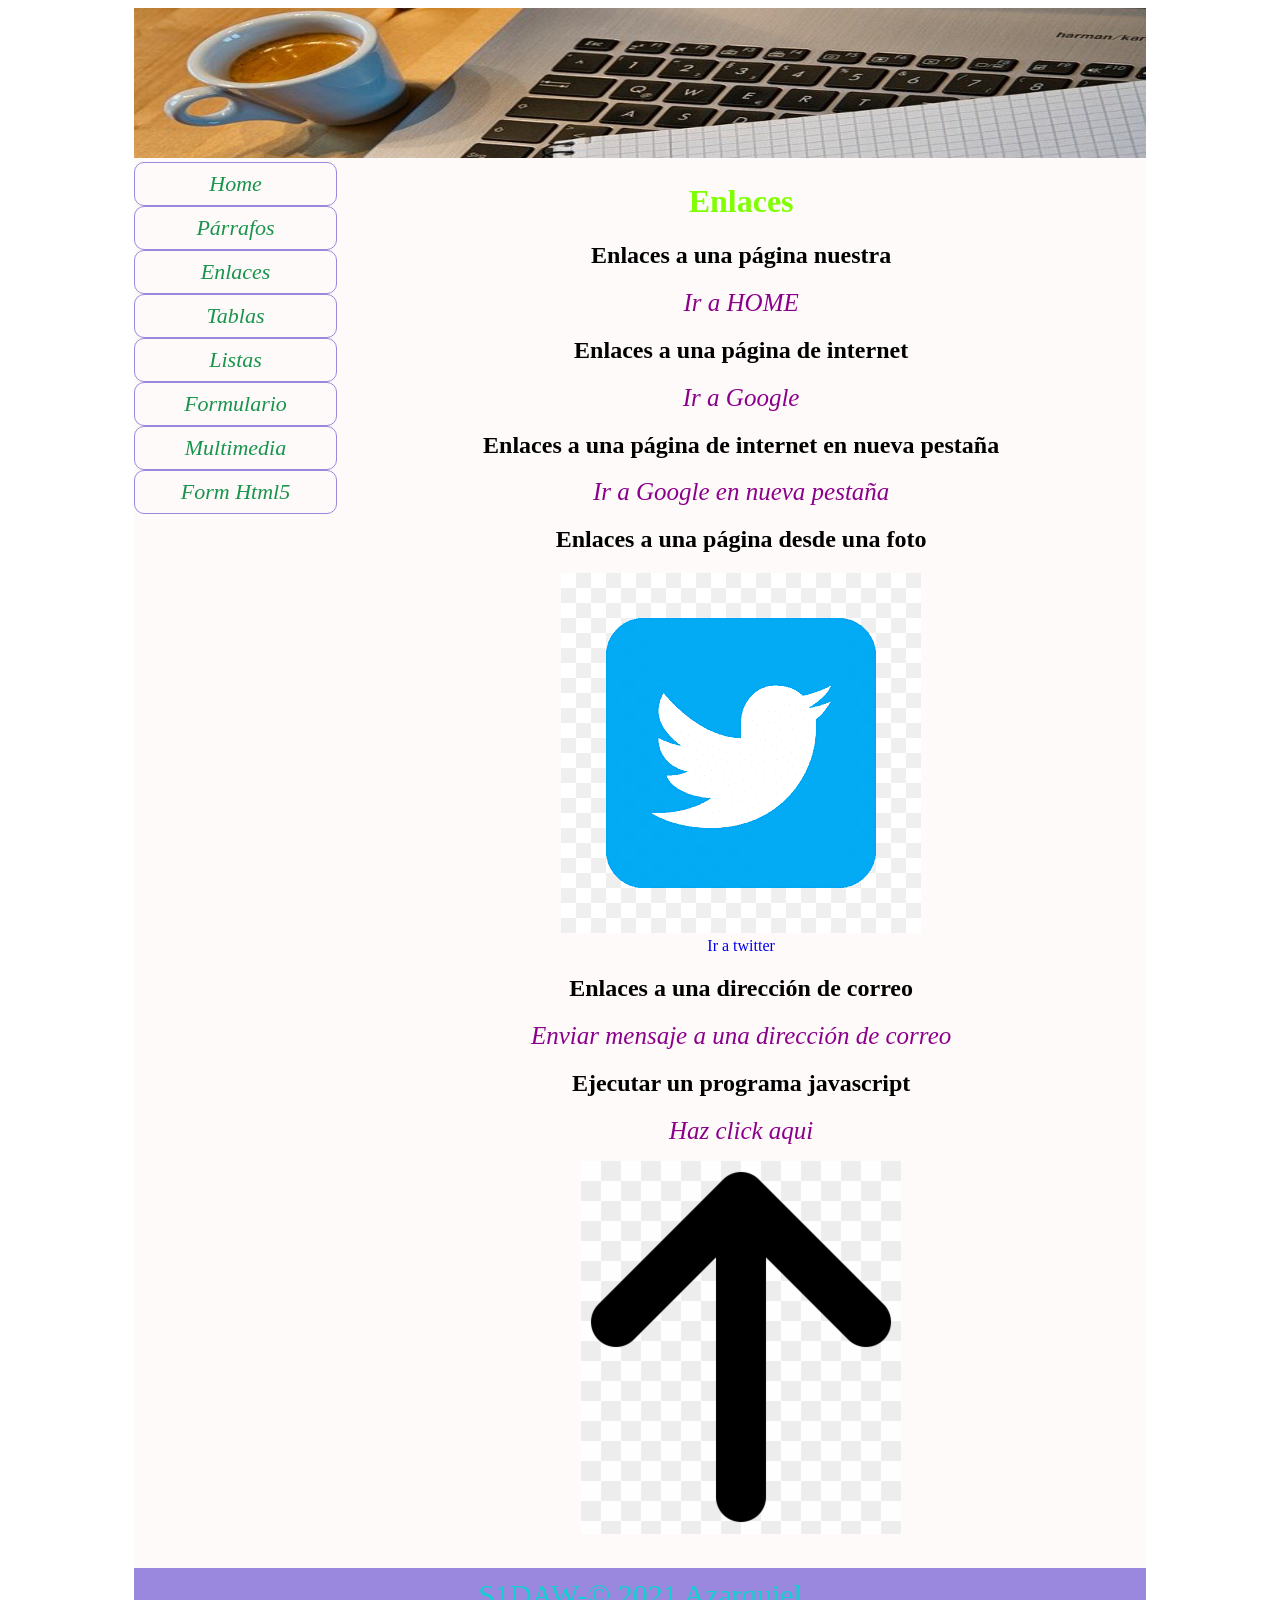
==== Enlaces.html @ dda98d1b "final" ====
<!DOCTYPE html>
<html lang="en">
    <head>
        <meta charset="UTF-8">
        <meta http-equiv="X-UA-Compatible" content="IE-edge">
        <meta name="viewport" content="width=device-widht, initial">
        <link rel="stylesheet" href="CSS/style.css">
    </head>
    <body>
        <a name="arriba"></a>
        <div id="container">
            <header>
                <img src="Imagenes/imheader.jpeg" alt="computer">
            </header>
            <div id="principal">
                <nav>
                    <ul>
                        <a class="enlaces" href="index.html"><li>Home</li></a>
                        <a class="enlaces" href="parrafos.html"><li>Párrafos</li></a>
                        <a class="enlaces" href="Enlaces.html"><li>Enlaces</li></a> 
                        <a class="enlaces" href="Tablas.html"><li>Tablas</li></a>
                        <a class="enlaces" href="Listas.html"><li>Listas</li></a>
                        <a class="enlaces" href="Formulario.html"><li>Formulario</li></a>
                        <a class="enlaces" href="Multimedia.html"><li>Multimedia</li></a>
                        <a class="enlaces" href="FormHtml5.html"><li>Form Html5</li></a>
                    </ul>
                </nav>
                <div id="contenido">
                    <h1 class="titulop">Enlaces</h1>
                    <h2>Enlaces a una página nuestra</h2>
                    <p><a class="enlaces" href="index.html">Ir a HOME</a></p>
                    <h2>Enlaces a una página de internet</h2>
                    <p><a class="enlaces" href="https://aytoconsuegra.es/">Ir a Google</a></p>
                    <h2>Enlaces a una página de internet en nueva pestaña</h2>
                    <p><a class="enlaces" href="https://www.google.es/" target="_blank">Ir a Google en nueva pestaña</a></p>
                    <h2>Enlaces a una página desde una foto</h2>
                    <p><a href="https://twitter.com/?lang=es"><img src="Imagenes/twitter.png" alt="Twitter"><br> Ir a twitter</a></p>
                    <h2>Enlaces a una dirección de correo</h2>
                    <p><a class="enlaces" href="mailto:raulgarcianieto02@gmail.com">Enviar mensaje a una dirección de correo</a></p>
                    <h2>Ejecutar un programa javascript</h2>
                    <p><a class="enlaces" href="javascript:alert('Hola Raul')">Haz click aqui</a></p>
                    <p><a href="#arriba"><img src="Imagenes/flecha.png" alt="flecha"></a></p>
                </div>
                <div class="cb"></div>
            </div>
            <footer>
                S1DAW-&copy; 2021 Azarquiel
            </footer>
        </div>
    </body>
</html>
---- CSS/style.css ----
#container {
    width: 80%;
    margin: 0 auto;
    background-color: snow;
}
header img{
width: 100%;
height: 150px;
}
#principal{

}
nav{
    width: 20%;
    float: left;

}
#contenido {
    width: 80%;
    float: right;
    text-align: center;
    padding-bottom: 14px;
    margin: 0 auto;
}
footer{
    background-color: rgb(154, 135, 222);
    color: rgb(18, 209, 209);
    font-size: 30px;
    text-align: center;
    padding: 10px;
}
.cb {
    clear: both;
}
nav ul, nav li {
    padding: 0;
    margin: 0;
}
nav li {
    list-style-type: none;
    text-align: center;
    color: rgb(24, 148, 76);
    font-size: 22px;
    border: solid 1px rgb(154, 135, 222);
    padding: 8px;
    border-radius: 10px;
}
 nav ul li:hover {
    color: rgb(19, 18, 18);
    background-color: seagreen;
}
.texto{
    padding: 0px 10px 10px 10px;
    text-align: left;
}
.resalto{
    color: aquamarine;
    font-size: 30px;
    font-family: 'Lucida Sans', 'Lucida Sans Regular', 'Lucida Grande', 'Lucida Sans Unicode', Geneva, Verdana, sans-serif;
    
}
.titulop{
    text-align: center;
    color: chartreuse;
}
.enlaces{
    color: darkmagenta;
    font-size: 25px;
    font-style: italic;
    font-family: 'Times New Roman', Times, serif;
}
#tabladefault th{
    font-size: 28px;
    color: aquamarine;
    background-color: burlywood;
}
#tabladefault td{
    font-size: 20px;
    color: rgb(64, 187, 119);
    background-color: rgb(233, 199, 10);
}
#tablacom th{
    font-size: 20px;
    color: rgb(35, 36, 53);
    background-color: rgb(184, 172, 105);
}
#tablacom td{
    font-size: 20px;
    color: rgb(83, 7, 14);
    background-color: rgb(7, 107, 102);
}
#tablaparimpar tr:nth-child(odd) td{
        background-color: darkcyan;
}
      
#tablaparimpar tr:nth-child(even) td{
        background-color: crimson;
}
#tablaparimpar th{
    background-color: darkkhaki;
    color: darkmagenta;
}
#comd li {
    list-style: georgian;
}
#comd li li {
    list-style: inside;
}
#comd li li li {
    list-style: upper-latin;
}
#como li {
    list-style: georgian;
}
#como li li {
    list-style-image: url(../Imagenes/corazon16.png);
}
#como li li li {
    list-style-image: none;
    list-style: upper-latin;
}
#multimedia{
    text-align: center;
}
a {
text-decoration: none;
}
#registro fieldset{
    width: 40%;
}
#grande fieldset{
    width: 50%;
}
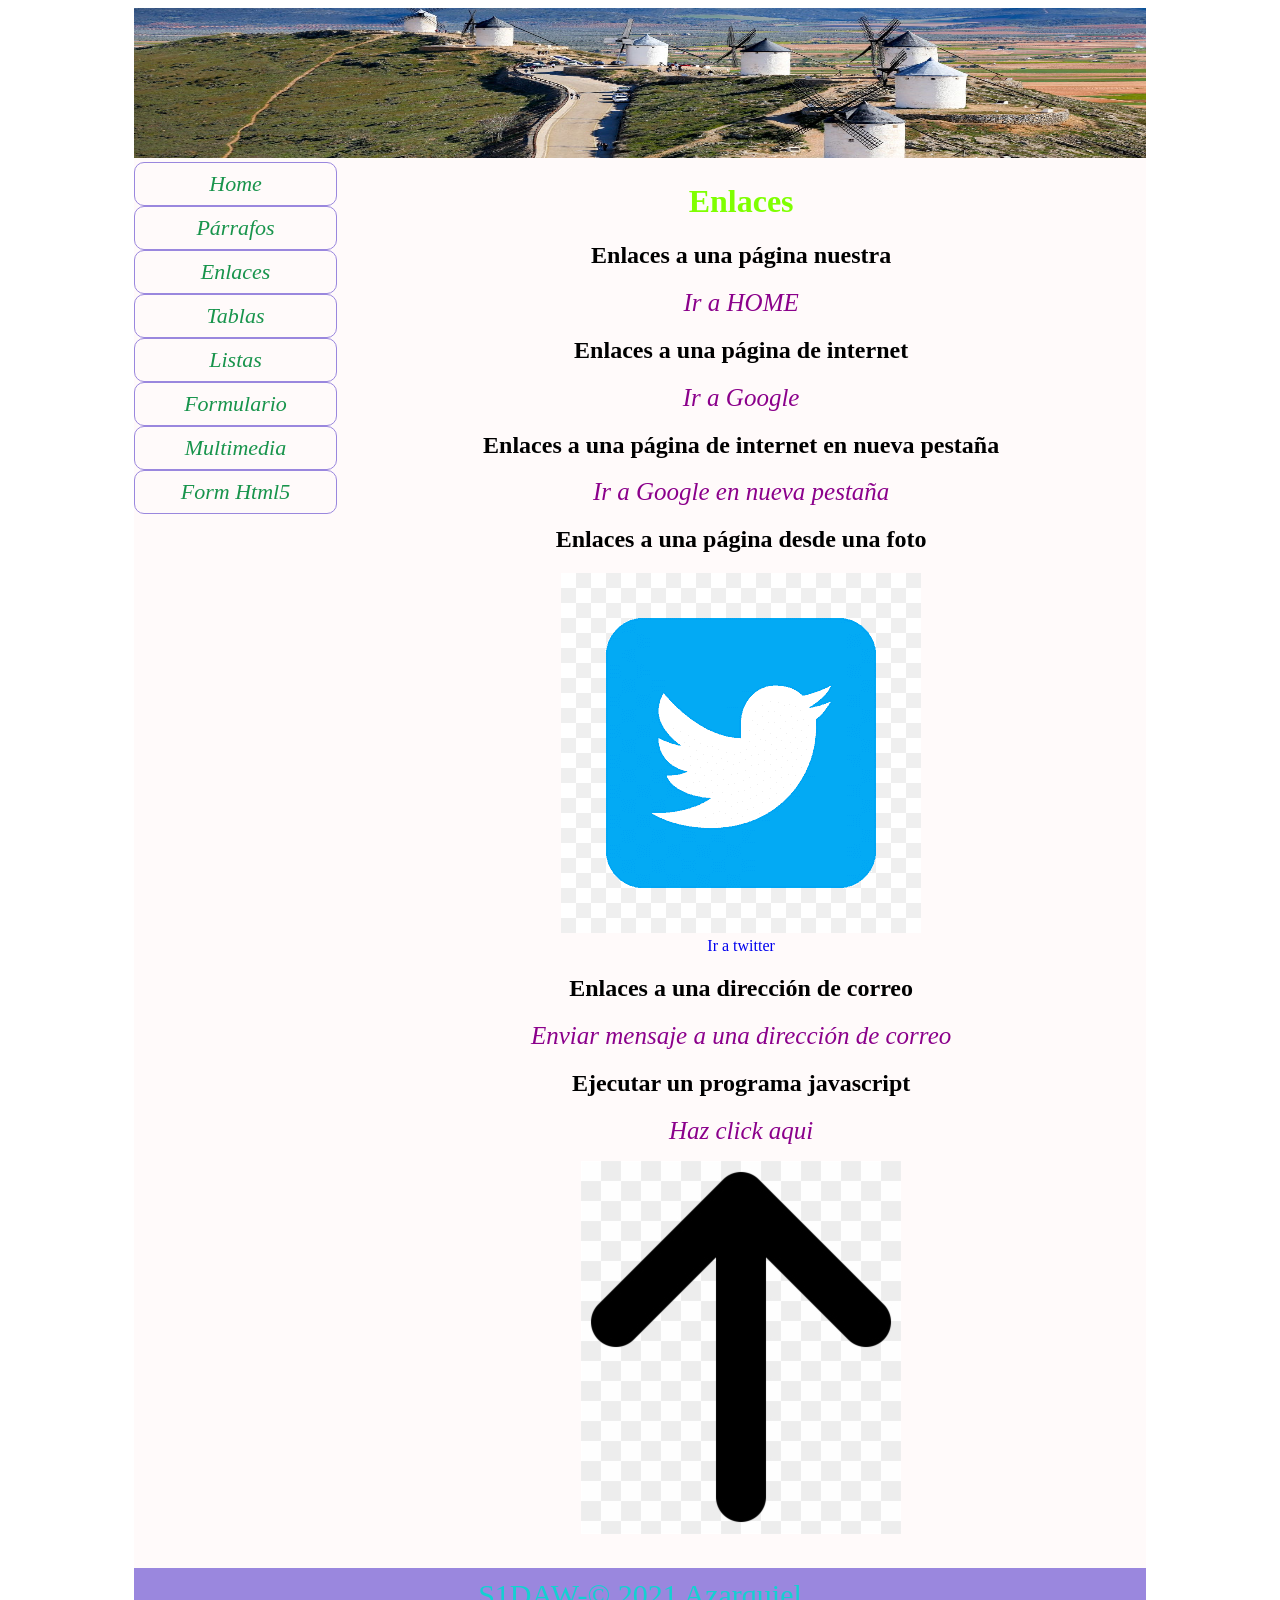
==== commit 044f9497: "rectificado" ====
--- a/Enlaces.html
+++ b/Enlaces.html
@@ -10,7 +10,7 @@
         <a name="arriba"></a>
         <div id="container">
             <header>
-                <img src="Imagenes/imheader.jpeg" alt="computer">
+                <img src="Imagenes/consuegra.jpg" alt="computer">
             </header>
             <div id="principal">
                 <nav>
--- a/CSS/style.css
+++ b/CSS/style.css
@@ -130,4 +130,34 @@
 }
 #grande fieldset{
     width: 50%;
+}
+.fol{
+    background-color: rgba(255,210,49,255);
+}
+.prog{
+    background-color: rgba(254,128,129,255)
+    ;
+}
+.bdatos{
+    background-color: rgba(129,255,129,255)
+    ;
+}
+.sisi{
+    background-color: rgba(201,160,200,255)
+    ;
+}
+.ende{
+    background-color: rgba(128,128,192,255)
+    ;
+}
+.ing{
+    background-color: rgba(239,240,200,255)
+    ;
+}
+.lm{
+    background-color: rgba(254,128,129,255)
+    ;
+}
+#defi{
+    text-align: left;
 }
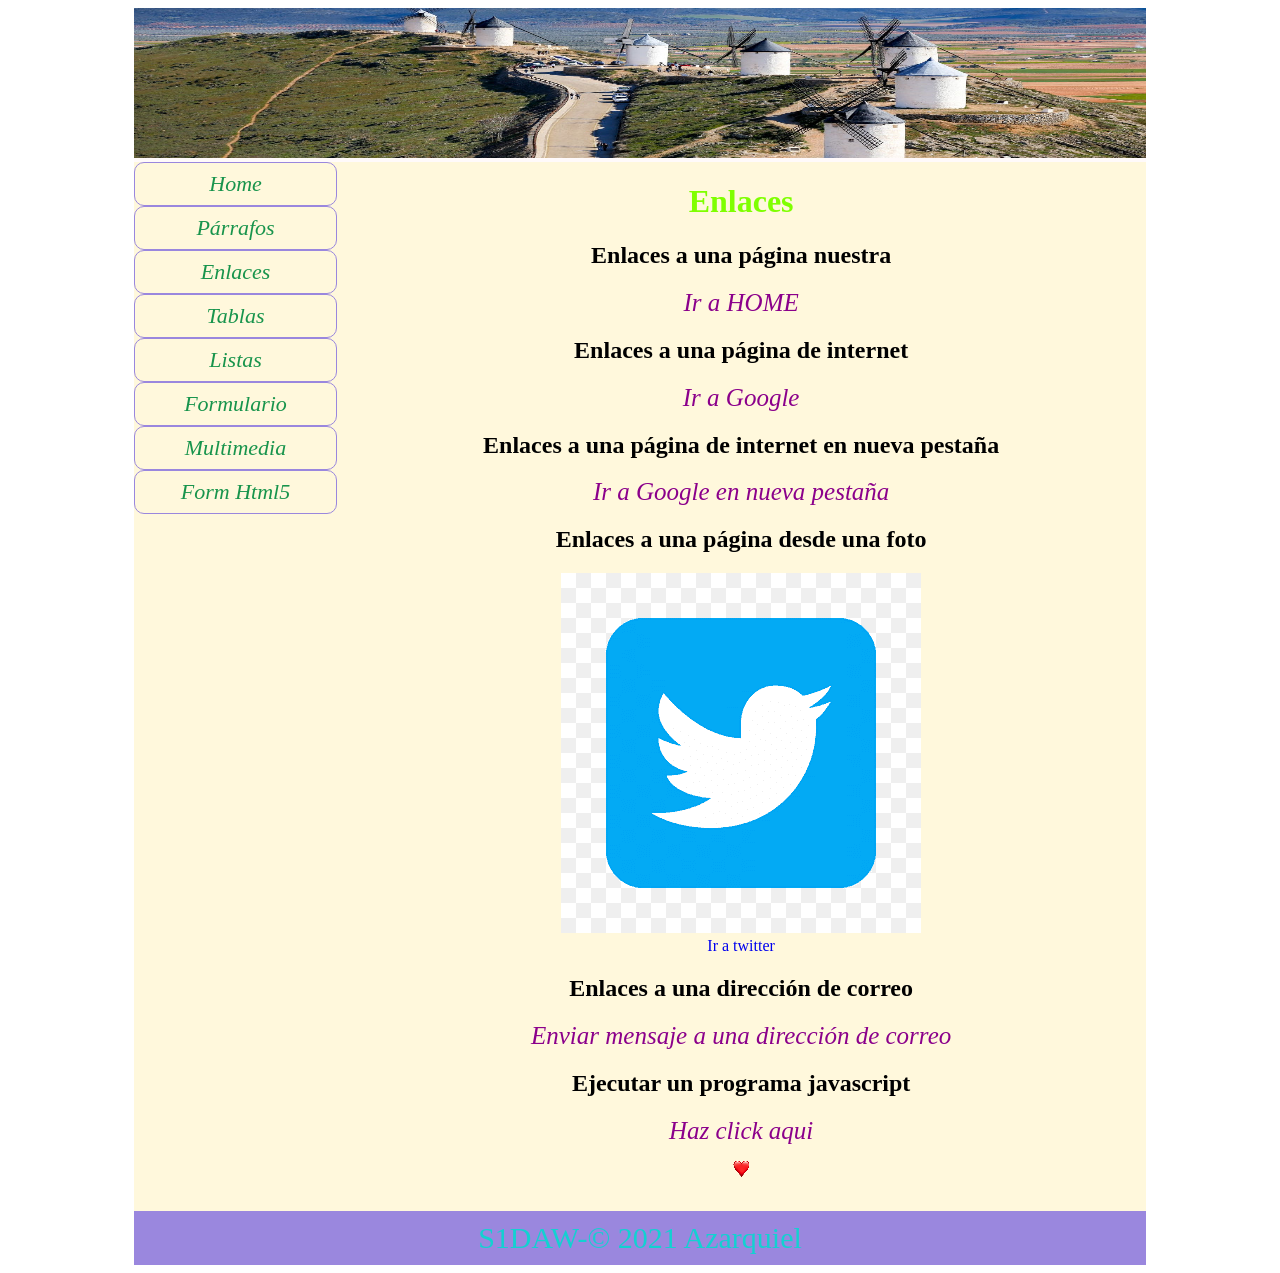
==== commit fd23fd32: "h" ====
--- a/Enlaces.html
+++ b/Enlaces.html
@@ -39,7 +39,7 @@
                     <p><a class="enlaces" href="mailto:raulgarcianieto02@gmail.com">Enviar mensaje a una dirección de correo</a></p>
                     <h2>Ejecutar un programa javascript</h2>
                     <p><a class="enlaces" href="javascript:alert('Hola Raul')">Haz click aqui</a></p>
-                    <p><a href="#arriba"><img src="Imagenes/flecha.png" alt="flecha"></a></p>
+                    <p><a href="#arriba"><img src="Imagenes/corazon16.png" alt="flecha"></a></p>
                 </div>
                 <div class="cb"></div>
             </div>
--- a/CSS/style.css
+++ b/CSS/style.css
@@ -8,7 +8,7 @@
 height: 150px;
 }
 #principal{
-
+    background-color: cornsilk;
 }
 nav{
     width: 20%;
@@ -160,4 +160,4 @@
 }
 #defi{
     text-align: left;
-}+}
